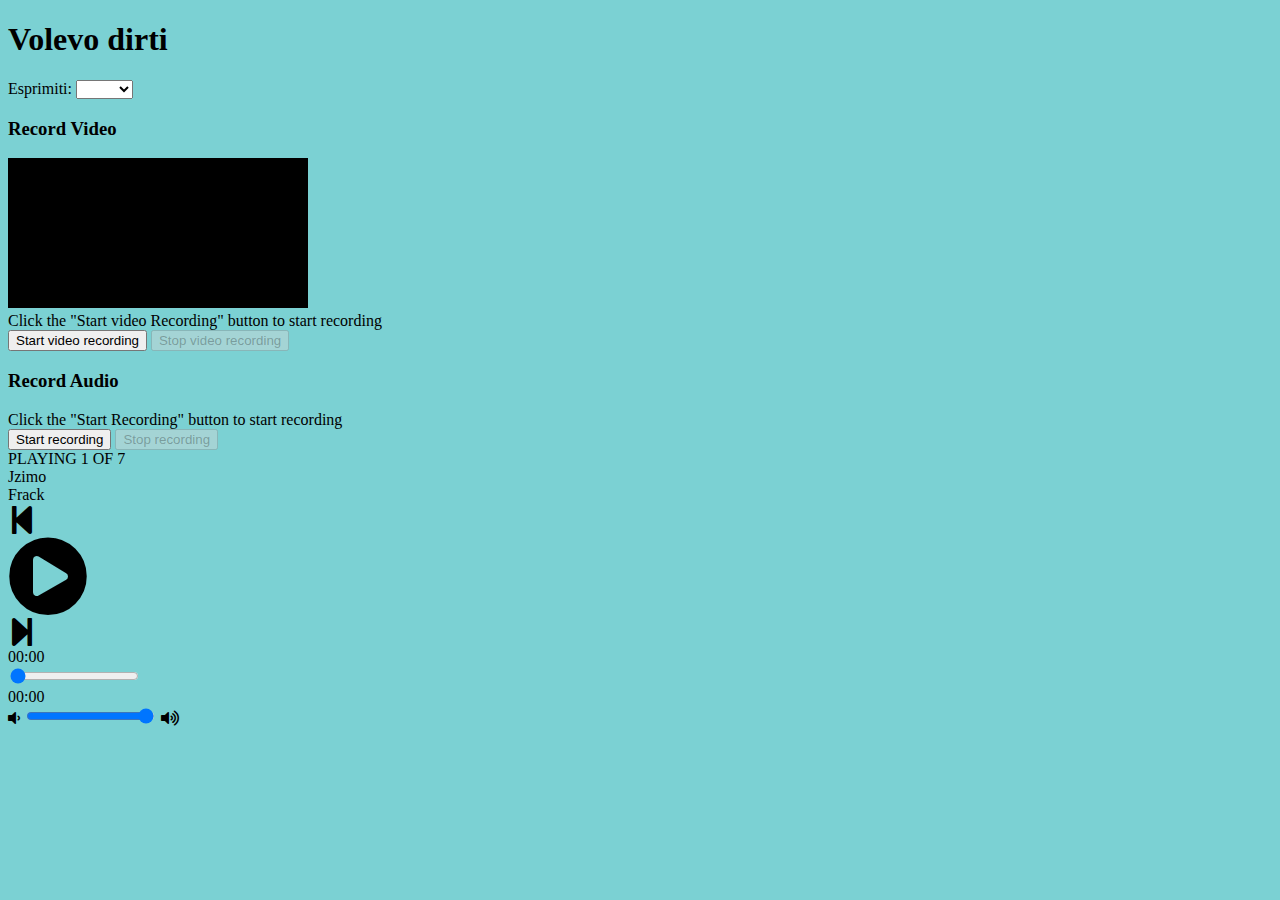
==== src/index.html @ c544c45c "Add files via upload" ====
<!DOCTYPE html>
<html lang="en">
  <head>
    <meta charset="UTF-8" />
    <meta http-equiv="X-UA-Compatible" content="IE=edge" />
    <meta name="viewport" content="width=device-width, initial-scale=1.0" />
    <link rel="stylesheet" href="./src/index.css" />
    <link
      rel="stylesheet"
      href="https://cdnjs.cloudflare.com/ajax/libs/font-awesome/5.13.0/css/all.min.css"
    />

    <title>Volevo Dirti</title>
  </head>

  <body>
    <h1 id="title">Volevo dirti</h1>
    <label for="media">
      Esprimiti:
    </label>

    <select id="media">
      <option value="choose-an-option">
        
      </option>
      <option value="vid">Video</option>
      <option value="aud">Audio</option>
    </select>

    <div class="display-none" id="vid-recorder">
      <h3>Record Video</h3>
      <video autoplay id="web-cam-container" style="background-color: black;">
        Your browser doesn't support the video tag
      </video>

      <div class="recording" id="vid-record-status">
        Click the "Start video Recording" button to start recording
      </div>

      <!-- This button will start the video recording -->
      <button
        type="button"
        id="start-vid-recording"
        onclick="startRecording(this,
			document.getElementById('stop-vid-recording'))"
      >
        Start video recording
      </button>

      <!-- This button will stop the video recording -->
      <button
        type="button"
        id="stop-vid-recording"
        disabled
        onclick=" stopRecording(this,
			document.getElementById('start-vid-recording'))"
      >
        Stop video recording
      </button>

      <!--The video element will be created using
			JavaScript and contains recorded video-->
      <!-- <video id="recorded-video" controls>
			Your browser doesn't support the video tag
		</video> -->

      <!-- The below link will let the
			users download the recorded video -->
      <!-- <a href="" > Download it! </a> -->
    </div>

    <div class="display-none" id="aud-recorder">
      <h3>Record Audio</h3>

      <div class="recording" id="aud-record-status">
        Click the "Start Recording" button to start recording
      </div>

      <button
        type="button"
        id="start-aud-recording"
        onclick="startRecording(this,
			document.getElementById('stop-aud-recording'))"
      >
        Start recording
      </button>

      <button
        type="button"
        id="stop-aud-recording"
        disabled
        onclick="stopRecording(this,
			document.getElementById('start-aud-recording'))"
      >
        Stop recording
      </button>

      <!-- The audio element will contain the
			recorded audio and will be created
			using Javascript -->
      <!-- <audio id="recorded-audio"
			controls></audio> -->

      <!-- The below link will let the users
			download the recorded audio -->
      <!-- <a href="" > Download it! </a> -->
    </div>

    <script src="index.js"></script>
    <body>
      <div class="player">
        <!-- Define the section for displaying details -->
        <div class="details">
          <div class="now-playing"></div>
          <div class="track-art"></div>
          <div class="track-name"></div>
          <div class="track-artist"></div>
        </div>
  
        <!-- Define the section for displaying track buttons -->
        <div class="buttons">
          <div class="prev-track" onclick="prevTrack()">
            <i class="fa fa-step-backward fa-2x"></i>
          </div>
          <div class="playpause-track" onclick="playpauseTrack()">
            <i class="fa fa-play-circle fa-5x"></i>
          </div>
          <div class="next-track" onclick="nextTrack()">
            <i class="fa fa-step-forward fa-2x"></i>
          </div>
        </div>
  
        <!-- Define the section for displaying the seek slider-->
        <div class="slider_container">
          <div class="current-time">00:00</div>
          <input
            type="range"
            min="1"
            max="100"
            value="0"
            class="seek_slider"
            onchange="seekTo()"
          />
          <div class="total-duration">00:00</div>
        </div>
  
        <!-- Define the section for displaying the volume slider-->
        <div class="slider_container">
          <i class="fa fa-volume-down"></i>
          <input
            type="range"
            min="1"
            max="100"
            value="99"
            class="volume_slider"
            onchange="setVolume()"
          />
          <i class="fa fa-volume-up"></i>
        </div>
      </div>
  
      <!-- Load the main script for the player -->
      <script src="main.js"></script>
  </body>
</html>
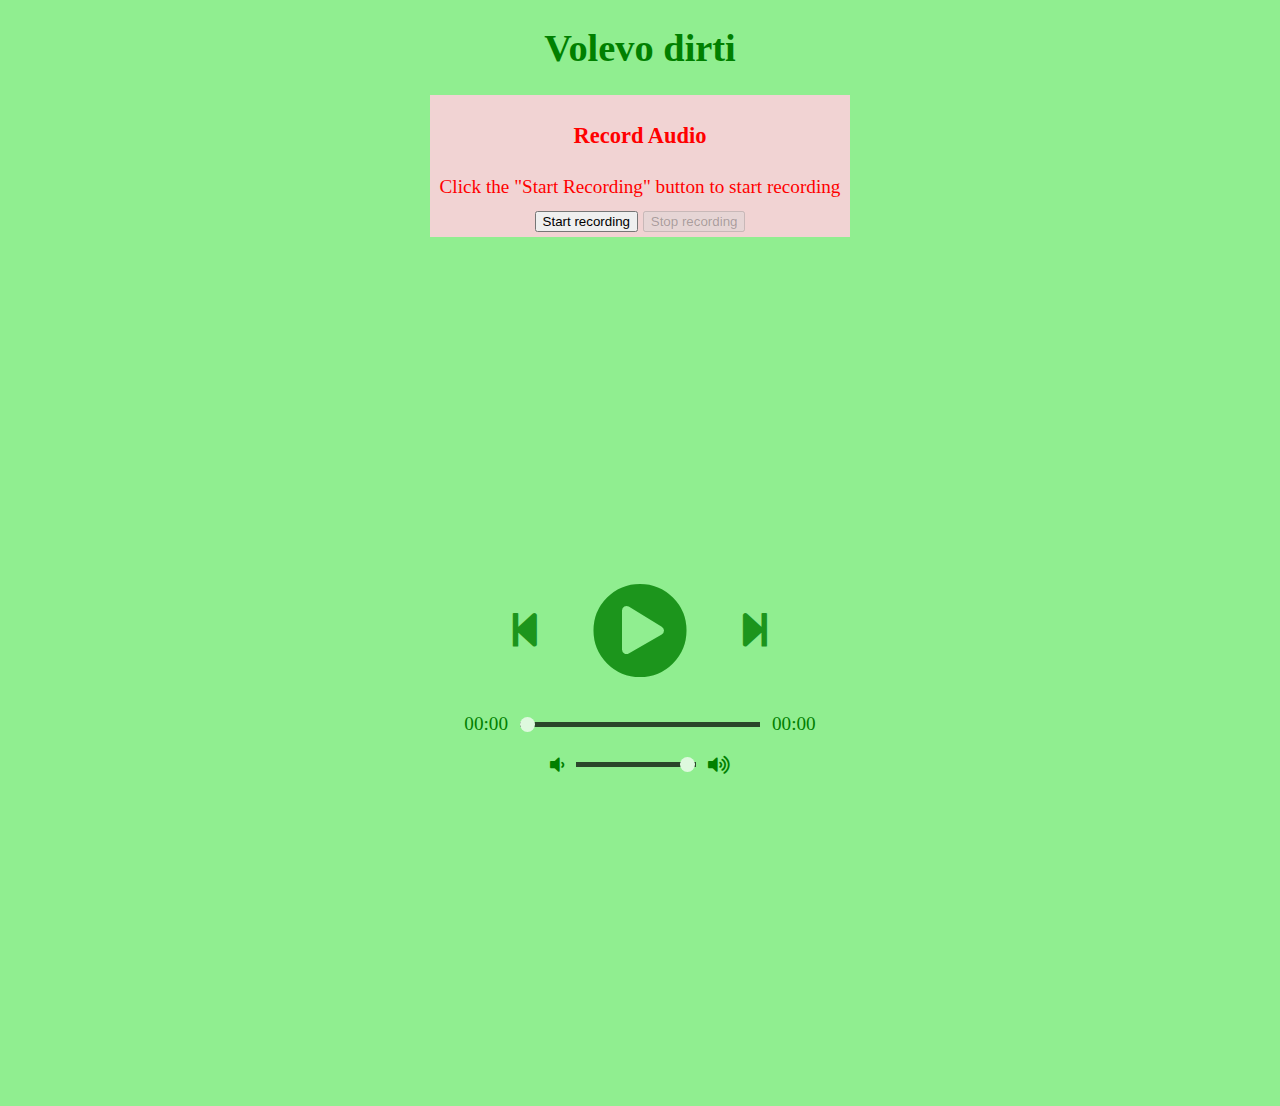
==== commit b125d85c: "Rimosso player video" ====
--- a/src/index.html
+++ b/src/index.html
@@ -1,165 +1,77 @@
 <!DOCTYPE html>
 <html lang="en">
-  <head>
-    <meta charset="UTF-8" />
-    <meta http-equiv="X-UA-Compatible" content="IE=edge" />
-    <meta name="viewport" content="width=device-width, initial-scale=1.0" />
-    <link rel="stylesheet" href="./src/index.css" />
-    <link
-      rel="stylesheet"
-      href="https://cdnjs.cloudflare.com/ajax/libs/font-awesome/5.13.0/css/all.min.css"
-    />
 
-    <title>Volevo Dirti</title>
-  </head>
+<head>
+  <meta charset="UTF-8" />
+  <meta http-equiv="X-UA-Compatible" content="IE=edge" />
+  <meta name="viewport" content="width=device-width, initial-scale=1.0" />
+  <link rel="stylesheet" href="./index.css" />
+  <link rel="stylesheet" href="https://cdnjs.cloudflare.com/ajax/libs/font-awesome/5.13.0/css/all.min.css" />
 
-  <body>
-    <h1 id="title">Volevo dirti</h1>
-    <label for="media">
-      Esprimiti:
-    </label>
+  <title>Volevo Dirti</title>
+</head>
 
-    <select id="media">
-      <option value="choose-an-option">
-        
-      </option>
-      <option value="vid">Video</option>
-      <option value="aud">Audio</option>
-    </select>
+<body>
+  <h1 id="title">Volevo dirti</h1>
 
-    <div class="display-none" id="vid-recorder">
-      <h3>Record Video</h3>
-      <video autoplay id="web-cam-container" style="background-color: black;">
-        Your browser doesn't support the video tag
-      </video>
+  <div class="recording" id="aud-recorder">
+    <h3>Record Audio</h3>
 
-      <div class="recording" id="vid-record-status">
-        Click the "Start video Recording" button to start recording
-      </div>
-
-      <!-- This button will start the video recording -->
-      <button
-        type="button"
-        id="start-vid-recording"
-        onclick="startRecording(this,
-			document.getElementById('stop-vid-recording'))"
-      >
-        Start video recording
-      </button>
-
-      <!-- This button will stop the video recording -->
-      <button
-        type="button"
-        id="stop-vid-recording"
-        disabled
-        onclick=" stopRecording(this,
-			document.getElementById('start-vid-recording'))"
-      >
-        Stop video recording
-      </button>
-
-      <!--The video element will be created using
-			JavaScript and contains recorded video-->
-      <!-- <video id="recorded-video" controls>
-			Your browser doesn't support the video tag
-		</video> -->
-
-      <!-- The below link will let the
-			users download the recorded video -->
-      <!-- <a href="" > Download it! </a> -->
+    <div class="recording" id="aud-record-status">
+      Click the "Start Recording" button to start recording
     </div>
 
-    <div class="display-none" id="aud-recorder">
-      <h3>Record Audio</h3>
+    <button type="button" id="start-aud-recording" onclick="startRecording(this,
+			document.getElementById('stop-aud-recording'))"stop>
+      Start recording
+    </button>
 
-      <div class="recording" id="aud-record-status">
-        Click the "Start Recording" button to start recording
-      </div>
+    <button type="button" id="stop-aud-recording" disabled onclick="stopRecording(this,
+			document.getElementById('start-aud-recording'))">
+      Stop recording
+    </button>
 
-      <button
-        type="button"
-        id="start-aud-recording"
-        onclick="startRecording(this,
-			document.getElementById('stop-aud-recording'))"
-      >
-        Start recording
-      </button>
-
-      <button
-        type="button"
-        id="stop-aud-recording"
-        disabled
-        onclick="stopRecording(this,
-			document.getElementById('start-aud-recording'))"
-      >
-        Stop recording
-      </button>
-
-      <!-- The audio element will contain the
+    <!-- The audio element will contain the
 			recorded audio and will be created
 			using Javascript -->
-      <!-- <audio id="recorded-audio"
+    <!-- <audio id="recorded-audio"
 			controls></audio> -->
+  </div>
 
-      <!-- The below link will let the users
-			download the recorded audio -->
-      <!-- <a href="" > Download it! </a> -->
+  <script src="index.js"></script>
+
+  <div class="player">
+
+    <!-- Define the section for displaying track buttons -->
+    <div class="buttons">
+      <div class="prev-track" onclick="prevTrack()">
+        <i class="fa fa-step-backward fa-2x"></i>
+      </div>
+      <div class="playpause-track" onclick="playpauseTrack()">
+        <i class="fa fa-play-circle fa-5x"></i>
+      </div>
+      <div class="next-track" onclick="nextTrack()">
+        <i class="fa fa-step-forward fa-2x"></i>
+      </div>
     </div>
 
-    <script src="index.js"></script>
-    <body>
-      <div class="player">
-        <!-- Define the section for displaying details -->
-        <div class="details">
-          <div class="now-playing"></div>
-          <div class="track-art"></div>
-          <div class="track-name"></div>
-          <div class="track-artist"></div>
-        </div>
-  
-        <!-- Define the section for displaying track buttons -->
-        <div class="buttons">
-          <div class="prev-track" onclick="prevTrack()">
-            <i class="fa fa-step-backward fa-2x"></i>
-          </div>
-          <div class="playpause-track" onclick="playpauseTrack()">
-            <i class="fa fa-play-circle fa-5x"></i>
-          </div>
-          <div class="next-track" onclick="nextTrack()">
-            <i class="fa fa-step-forward fa-2x"></i>
-          </div>
-        </div>
-  
-        <!-- Define the section for displaying the seek slider-->
-        <div class="slider_container">
-          <div class="current-time">00:00</div>
-          <input
-            type="range"
-            min="1"
-            max="100"
-            value="0"
-            class="seek_slider"
-            onchange="seekTo()"
-          />
-          <div class="total-duration">00:00</div>
-        </div>
-  
-        <!-- Define the section for displaying the volume slider-->
-        <div class="slider_container">
-          <i class="fa fa-volume-down"></i>
-          <input
-            type="range"
-            min="1"
-            max="100"
-            value="99"
-            class="volume_slider"
-            onchange="setVolume()"
-          />
-          <i class="fa fa-volume-up"></i>
-        </div>
-      </div>
-  
-      <!-- Load the main script for the player -->
-      <script src="main.js"></script>
-  </body>
-</html>
+    <!-- Define the section for displaying the seek slider-->
+    <div class="slider_container">
+      <div class="current-time">00:00</div>
+      <input type="range" min="1" max="100" value="0" class="seek_slider" onchange="seekTo()" />
+      <div class="total-duration">00:00</div>
+    </div>
+
+    <!-- Define the section for displaying the volume slider-->
+    <div class="slider_container">
+      <i class="fa fa-volume-down"></i>
+      <input type="range" min="1" max="100" value="99" class="volume_slider" onchange="setVolume()" />
+      <i class="fa fa-volume-up"></i>
+    </div>
+  </div>
+
+  <!-- Load the main script for the player -->
+  <script src="main.js"></script>
+</body>
+
+</html>--- a/src/index.css
+++ b/src/index.css
@@ -0,0 +1,176 @@
+body {
+	text-align: center;
+	color: green;
+	font-size: 1.2em;
+  }
+  
+  .display-none {
+	display: none;
+  }
+  
+  .recording {
+	color: red;
+	background-color: rgb(241 211 211);
+	padding: 5px;
+	margin: 6px auto;
+	width: fit-content;
+  }
+  
+  video {
+	background-color: black;
+	display: block;
+	margin: 6px auto;
+	width: 420px;
+	height: 240px;
+  }
+  
+  audio {
+	display: block;
+	margin: 6px auto;
+  }
+  
+  a {
+	color: green;
+  }
+  body {
+	background-color: lightgreen;
+  
+	/* Smoothly transition the background color */
+	transition: background-color 0.5s;
+  }
+  
+  /* Using flex with the column direction to
+	 align items in a vertical direction */
+  .player {
+	height: 95vh;
+	display: flex;
+	align-items: center;
+	flex-direction: column;
+	justify-content: center;
+  }
+  
+  .details {
+	display: flex;
+	align-items: center;
+	flex-direction: column;
+	justify-content: center;
+	margin-top: 25px;
+  }
+  
+  .track-art {
+	margin: 25px;
+	height: 250px;
+	width: 250px;
+	background-image: url("Pittogramma_W.png");
+	background-size: cover;
+	background-position: center;
+	border-radius: 15%;
+  }
+  
+  /* Changing the font sizes to suitable ones */
+  .now-playing {
+	font-size: 1rem;
+  }
+  
+  .track-name {
+	font-size: 3rem;
+  }
+  
+  .track-artist {
+	font-size: 1.5rem;
+  }
+  
+  /* Using flex with the row direction to
+	 align items in a horizontal direction */
+  .buttons {
+	display: flex;
+	flex-direction: row;
+	align-items: center;
+  }
+  
+  .playpause-track,
+  .prev-track,
+  .next-track {
+	padding: 25px;
+	opacity: 0.8;
+  
+	/* Smoothly transition the opacity */
+	transition: opacity 0.2s;
+  }
+  
+  /* Change the opacity when mouse is hovered */
+  .playpause-track:hover,
+  .prev-track:hover,
+  .next-track:hover {
+	opacity: 1;
+  }
+  
+  /* Define the slider width so that it scales properly */
+  .slider_container {
+	width: 75%;
+	max-width: 400px;
+	display: flex;
+	justify-content: center;
+	align-items: center;
+  }
+  
+  /* Modify the appearance of the slider */
+  .seek_slider,
+  .volume_slider {
+	-webkit-appearance: none;
+	-moz-appearance: none;
+	appearance: none;
+	height: 5px;
+	background: black;
+	opacity: 0.7;
+	-webkit-transition: 0.2s;
+	transition: opacity 0.2s;
+  }
+  
+  /* Modify the appearance of the slider thumb */
+  .seek_slider::-webkit-slider-thumb,
+  .volume_slider::-webkit-slider-thumb {
+	-webkit-appearance: none;
+	-moz-appearance: none;
+	appearance: none;
+	width: 15px;
+	height: 15px;
+	background: white;
+	cursor: pointer;
+	border-radius: 50%;
+  }
+  
+  /* Change the opacity when mouse is hovered */
+  .seek_slider:hover,
+  .volume_slider:hover {
+	opacity: 1;
+  }
+  
+  .seek_slider {
+	width: 60%;
+  }
+  
+  .volume_slider {
+	width: 30%;
+  }
+  
+  .current-time,
+  .total-duration {
+	padding: 10px;
+  }
+  
+  i.fa-volume-down,
+  i.fa-volume-up {
+	padding: 10px;
+  }
+  
+  /* Change the mouse cursor to a pointer
+	 when hovered over */
+  i.fa-play-circle,
+  i.fa-pause-circle,
+  i.fa-step-forward,
+  i.fa-step-backward {
+	cursor: pointer;
+  }
+
+  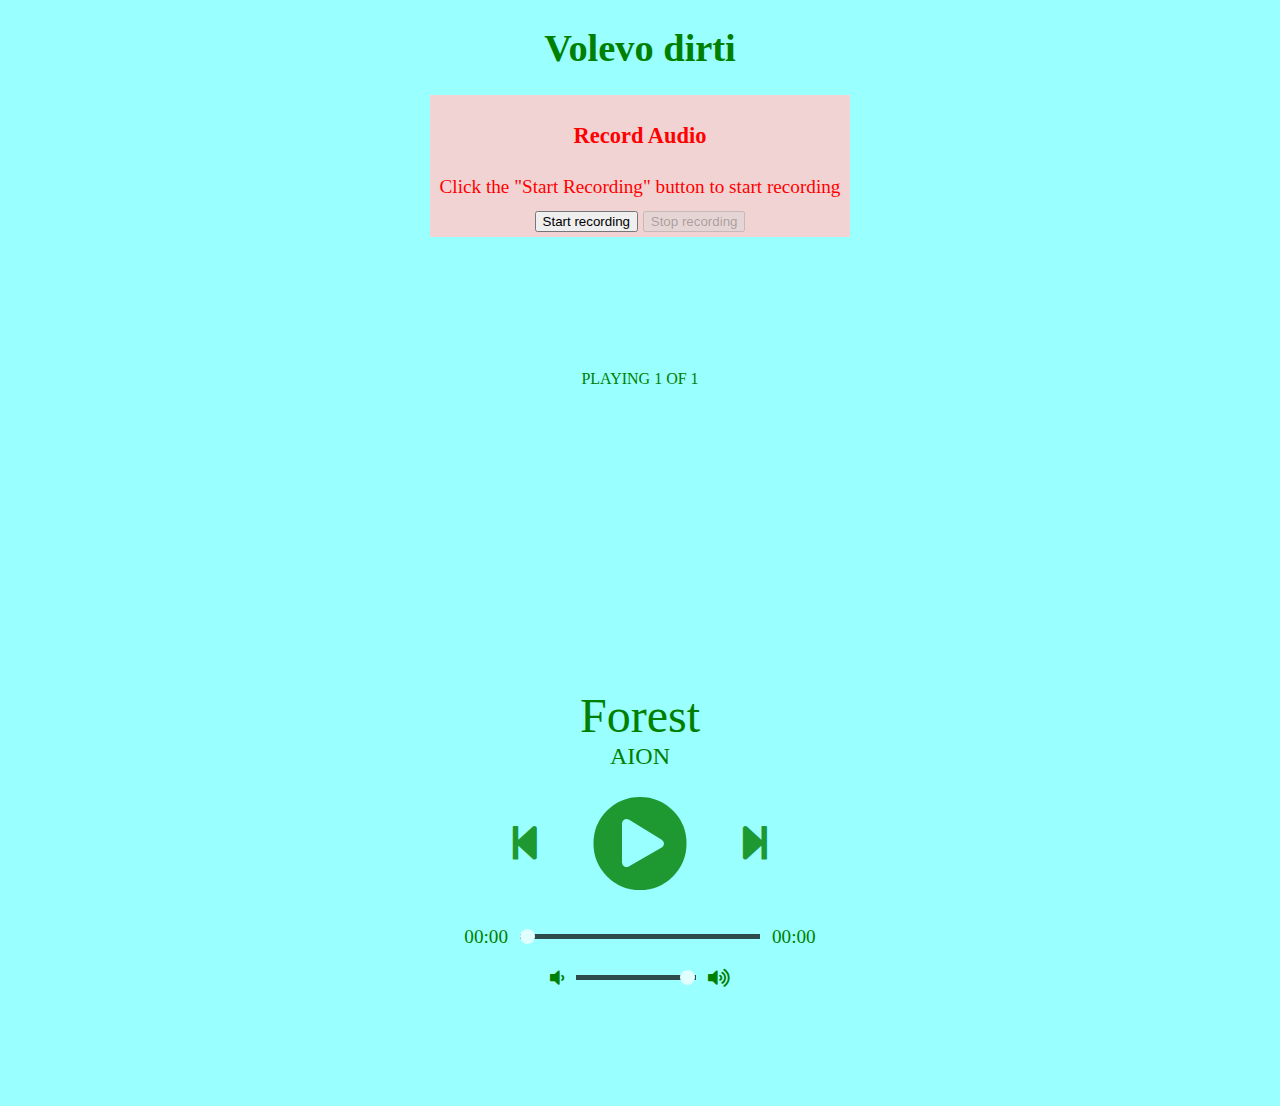
==== commit 965d862a: "Riparata barra minutaggio" ====
--- a/src/index.html
+++ b/src/index.html
@@ -22,7 +22,7 @@
     </div>
 
     <button type="button" id="start-aud-recording" onclick="startRecording(this,
-			document.getElementById('stop-aud-recording'))"stop>
+			document.getElementById('stop-aud-recording'))" stop>
       Start recording
     </button>
 
@@ -41,6 +41,13 @@
   <script src="index.js"></script>
 
   <div class="player">
+
+    <div class="details">
+      <div class="now-playing"></div>
+      <div class="track-art"></div>
+      <div class="track-name"></div>
+      <div class="track-artist"></div>
+    </div>
 
     <!-- Define the section for displaying track buttons -->
     <div class="buttons">
